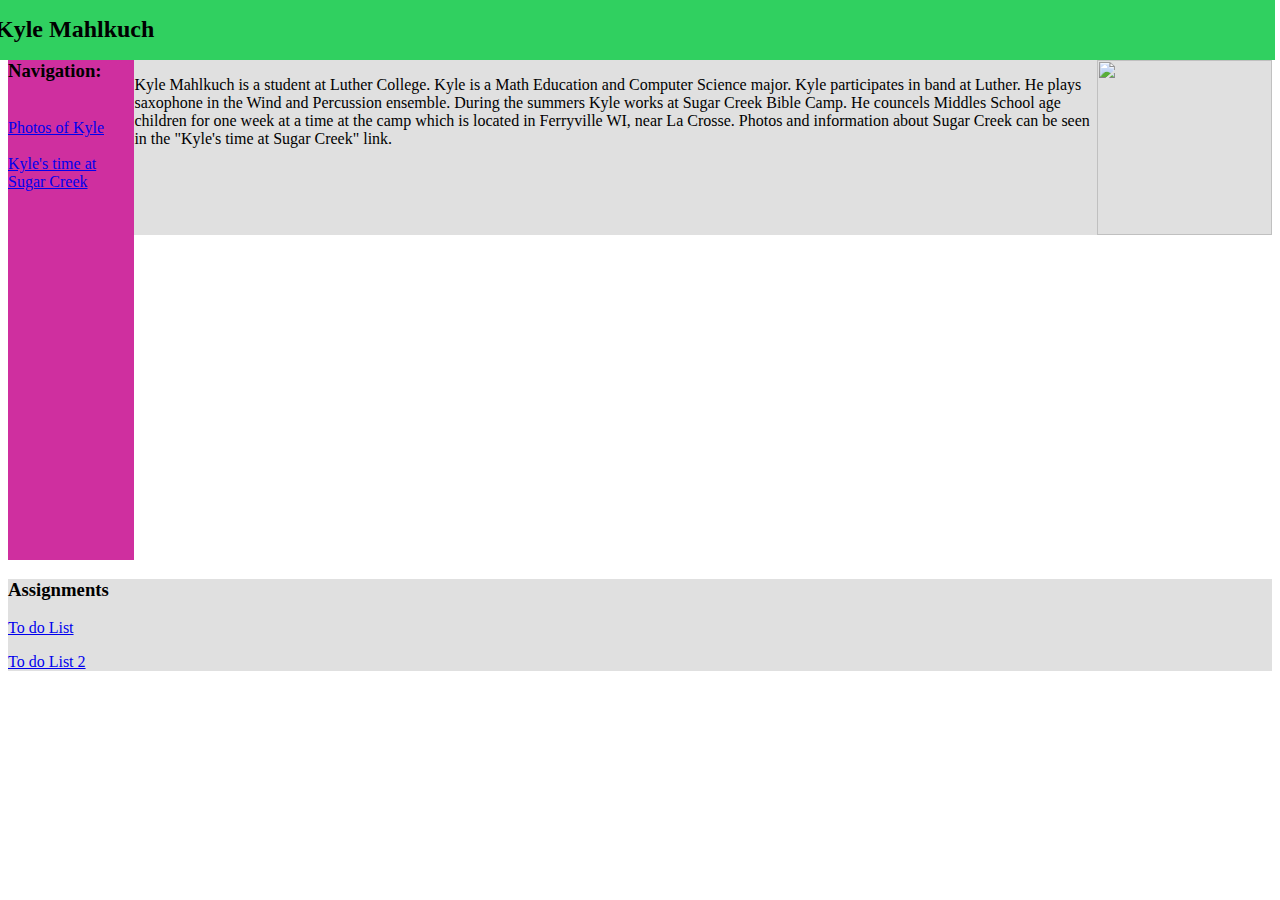
==== index.html @ 76460c1c "Update index.html" ====
<html>
<head>
  <title> Kyle Mahlkuch </title>
  <link rel="stylesheet" href="mystyle.css" type=text/css>
</head>
<body>
  <header>
    <h1>Kyle Mahlkuch </h1>
  </header>
  
  <main>
   <img id="mypic" height= 175 src="https://scontent-ord1-1.xx.fbcdn.net/hphotos-xpf1/v/t1.0-9/10603435_10204775276528755_6142378628403839113_n.jpg?oh=299ae78ee7d31d2f08c229ebebb3d7b6&oe=56782A4D">
    <p id="first">Kyle Mahlkuch is a student at Luther College.  Kyle is a Math Education and Computer Science major. 
    Kyle participates in band at Luther.  He plays saxophone in the Wind and Percussion ensemble. 
    During the summers Kyle works at Sugar Creek Bible Camp. 
    He councels Middles School age children for one week at a time at the camp which is located in Ferryville WI, near La Crosse.
    Photos and information about Sugar Creek can be seen in the "Kyle's time at Sugar Creek" link. </p>
    <br />
  </main>
  <aside>
    <h3> Navigation: </h3> <p> <br /><a href=gallery.html> Photos of Kyle </a> <br /><br /> <a href=hobby.html> Kyle's time at Sugar Creek </a> </p>
  </aside>
  <section>
    <h3> Assignments </h3>
    <p><a href=todolist.html>To do List</a></p>
    <p><a href=todo2.html>To do List 2</a></p>
  </section>  
</body>
</html>
---- mystyle.css ----
#mypic {
  float: right;
}
h1 {
  font-size: 18pt;
}
header {
  position: fixed;
  height: 60px;
  top: 0px;
  left: -5px;
  width: 100%;
  background: #30d060;
}
aside {
  height: 500px;
  width: 10%;
  background: #cf2f9f;
  margin-top: 60px;
}
p #first {
  margin-top: 180px;
}
main {
  width: 90%;
  float: right;
  margin-top: 0px;
  background-color:#e0e0e0;
}
section{
  background-color:#e0e0e0;
}
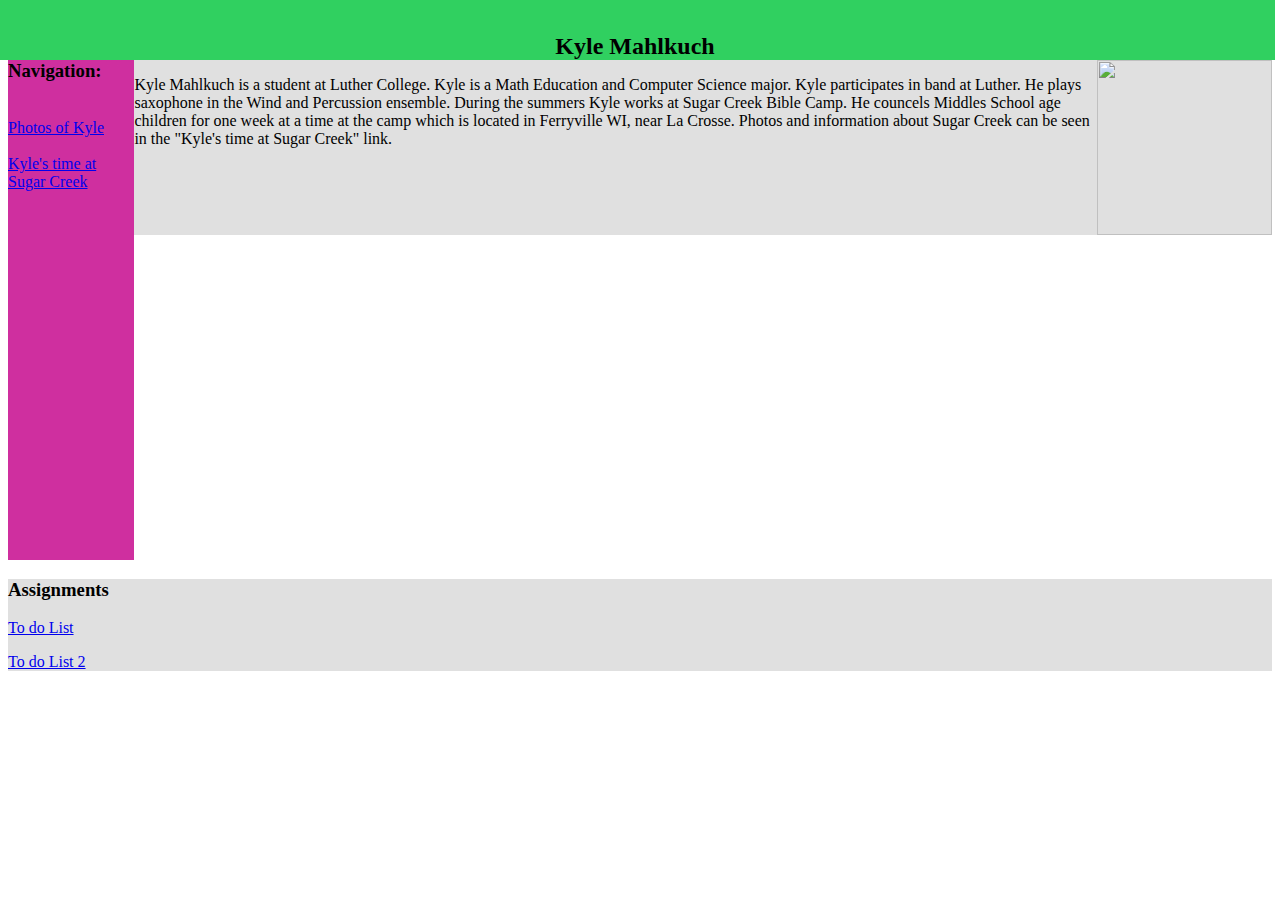
==== commit b914b86f: "Update index.html" ====
--- a/index.html
+++ b/index.html
@@ -5,7 +5,8 @@
 </head>
 <body>
   <header>
-    <h1>Kyle Mahlkuch </h1>
+    <div id=head><h1>Kyle Mahlkuch </h1></div>
+    
   </header>
   
   <main>
--- a/mystyle.css
+++ b/mystyle.css
@@ -11,6 +11,13 @@
   left: -5px;
   width: 100%;
   background: #30d060;
+}
+#head {
+  text-align:center;
+  line-height:60px;
+  width:100%;
+  height:60px;
+  font-size:18px;
 }
 aside {
   height: 500px;
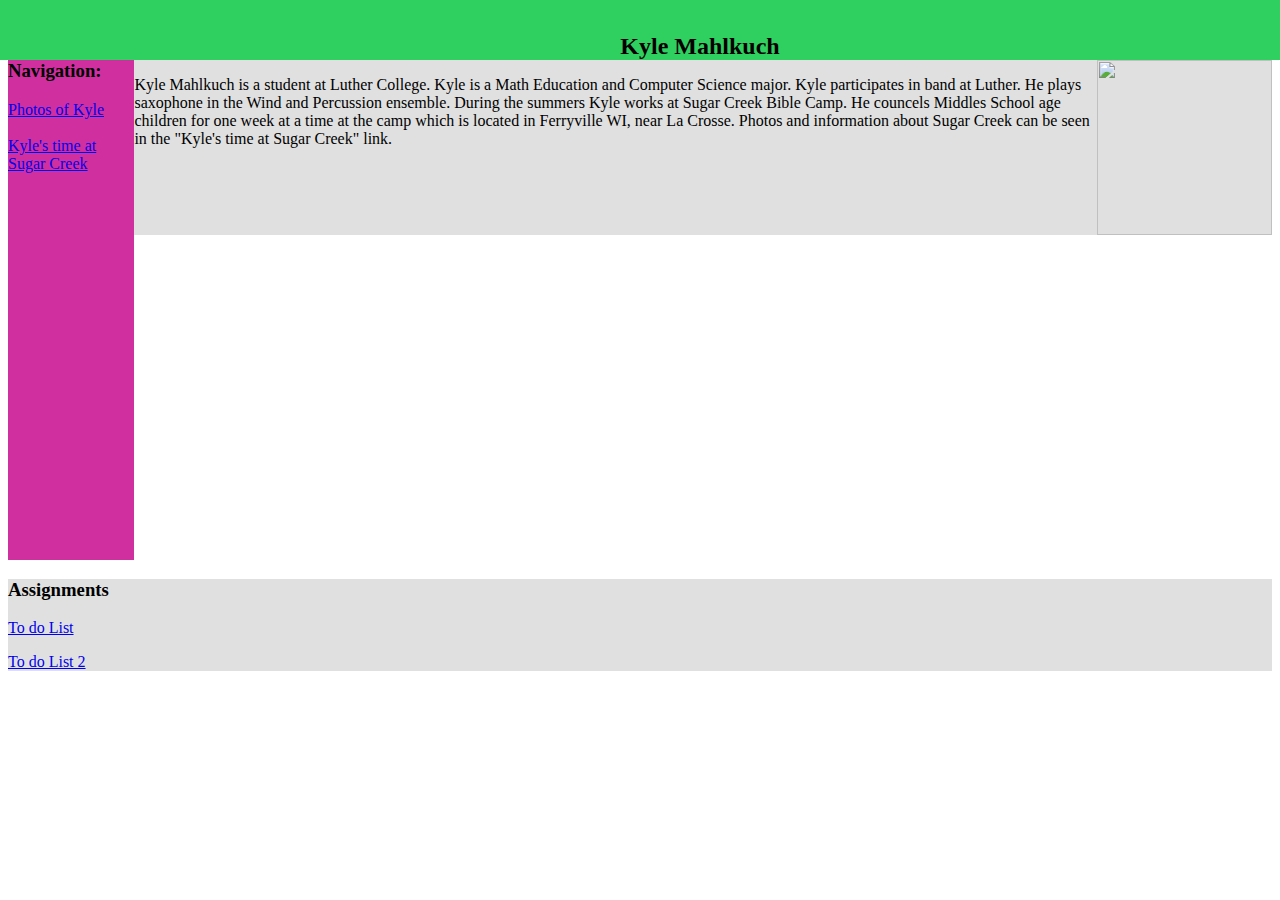
==== commit d8a63a6f: "Update index.html" ====
--- a/index.html
+++ b/index.html
@@ -19,7 +19,7 @@
     <br />
   </main>
   <aside>
-    <h3> Navigation: </h3> <p> <br /><a href=gallery.html> Photos of Kyle </a> <br /><br /> <a href=hobby.html> Kyle's time at Sugar Creek </a> </p>
+    <h3> Navigation: </h3> <p> <a href=gallery.html> Photos of Kyle </a> <br /><br /> <a href=hobby.html> Kyle's time at Sugar Creek </a> </p>
   </aside>
   <section>
     <h3> Assignments </h3>
--- a/mystyle.css
+++ b/mystyle.css
@@ -8,8 +8,8 @@
   position: fixed;
   height: 60px;
   top: 0px;
-  left: -5px;
-  width: 100%;
+  left: -4px;
+  width: 110%;
   background: #30d060;
 }
 #head {
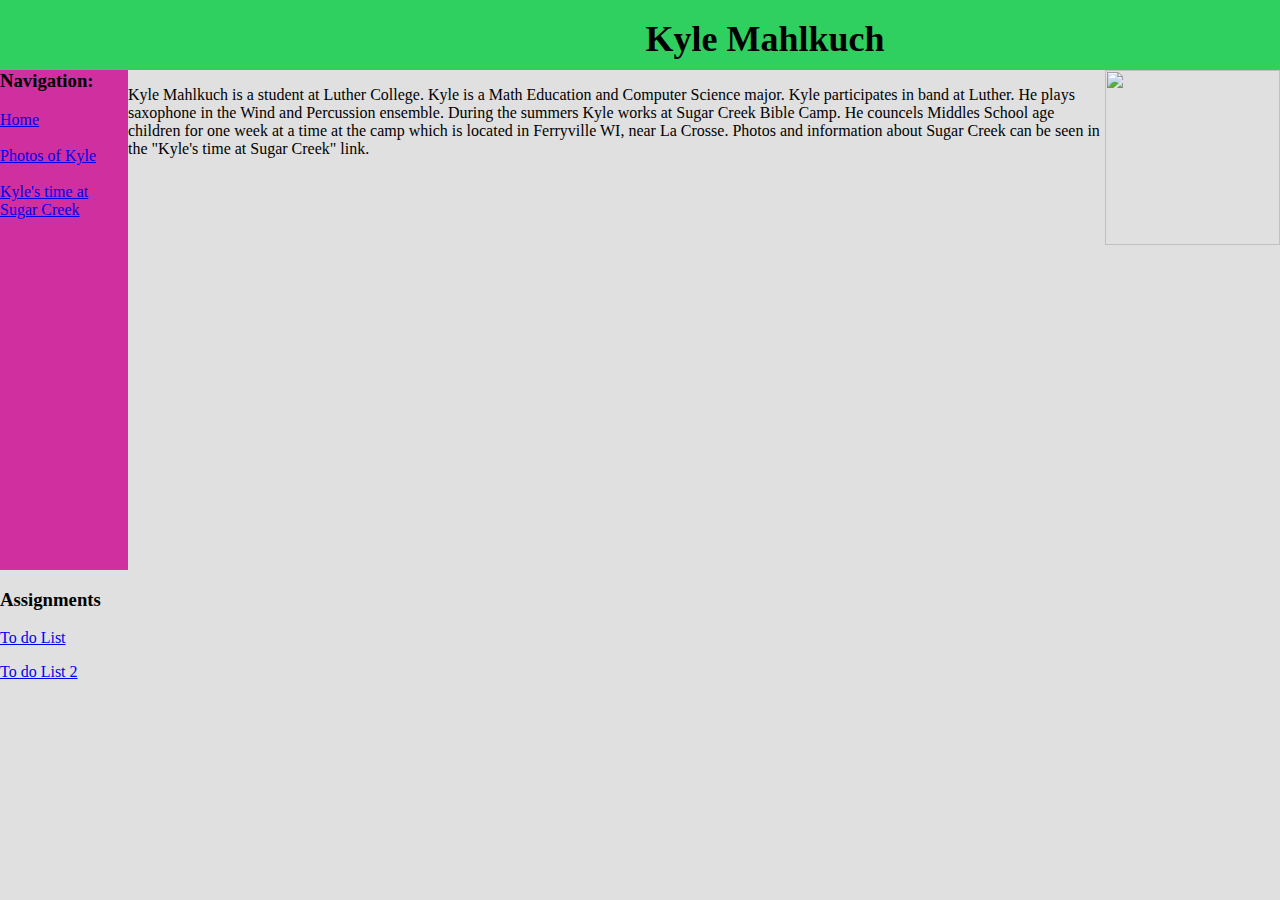
==== commit be7fd7f9: "Update index.html" ====
--- a/index.html
+++ b/index.html
@@ -19,7 +19,7 @@
     <br />
   </main>
   <aside>
-    <h3> Navigation: </h3> <p> <a href=gallery.html> Photos of Kyle </a> <br /><br /> <a href=hobby.html> Kyle's time at Sugar Creek </a> </p>
+    <h3> Navigation: </h3> <p> <a href=index.html> Home </a> <br /><br /> <a href=gallery.html> Photos of Kyle </a> <br /><br /> <a href=hobby.html> Kyle's time at Sugar Creek </a> </p>
   </aside>
   <section>
     <h3> Assignments </h3>
--- a/mystyle.css
+++ b/mystyle.css
@@ -1,29 +1,29 @@
+body {
+  background-color: #e0e0e0;
+  margin: 0px;
+}
 #mypic {
   float: right;
 }
-h1 {
-  font-size: 18pt;
-}
 header {
   position: fixed;
-  height: 60px;
+  height: 70px;
   top: 0px;
-  left: -4px;
-  width: 110%;
+  left: -3px;
+  width: 120%;
   background: #30d060;
 }
 #head {
   text-align:center;
-  line-height:60px;
+  line-height:30px;
   width:100%;
-  height:60px;
   font-size:18px;
 }
 aside {
   height: 500px;
   width: 10%;
   background: #cf2f9f;
-  margin-top: 60px;
+  margin-top: 70px;
 }
 p #first {
   margin-top: 180px;
@@ -31,6 +31,7 @@
 main {
   width: 90%;
   float: right;
+  height: 500px;
   margin-top: 0px;
   background-color:#e0e0e0;
 }
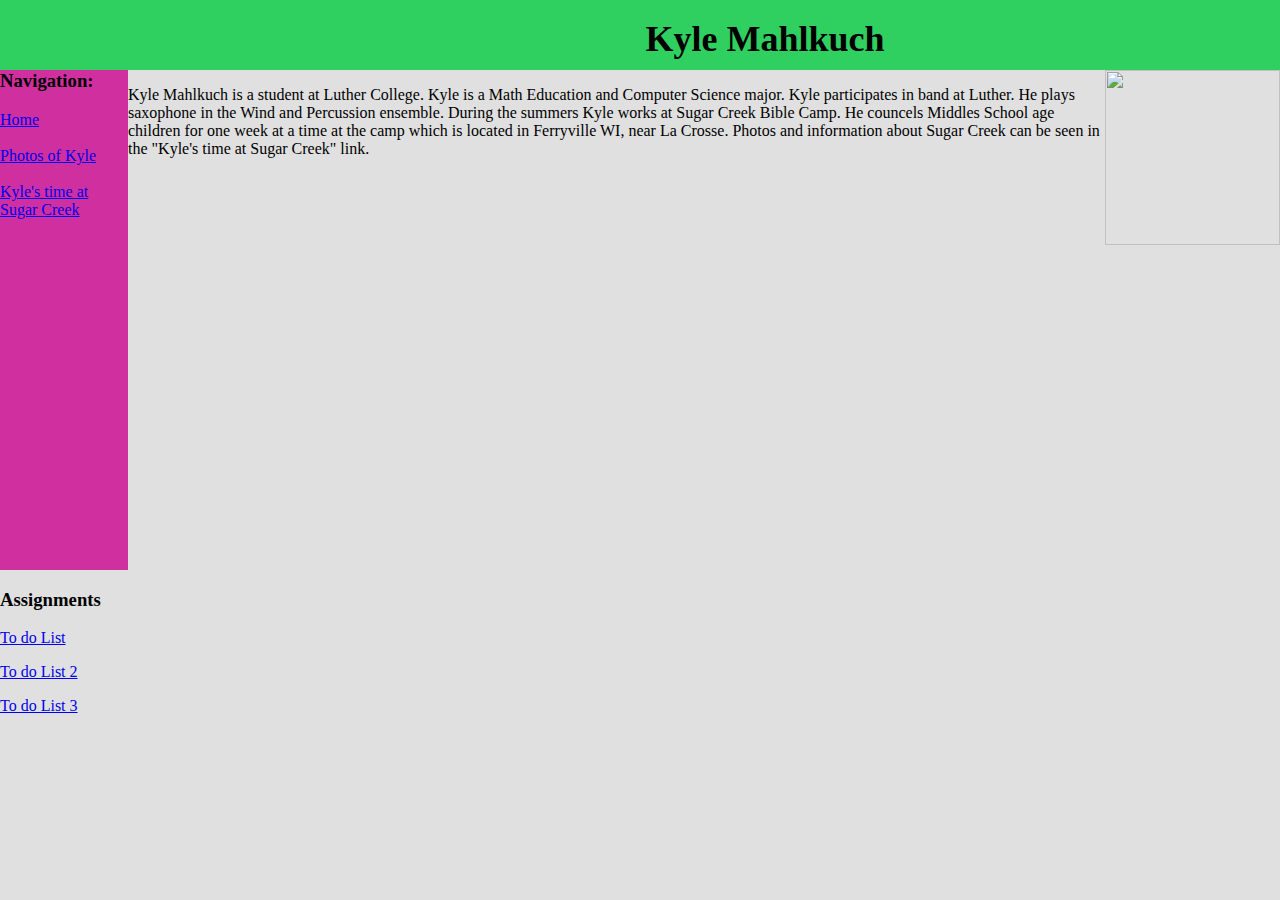
==== commit 800d2291: "Update index.html" ====
--- a/index.html
+++ b/index.html
@@ -25,6 +25,7 @@
     <h3> Assignments </h3>
     <p><a href=todolist.html>To do List</a></p>
     <p><a href=todo2.html>To do List 2</a></p>
+    <p><a href=todo3.html>To do List 3</a></p>
   </section>  
 </body>
 </html>
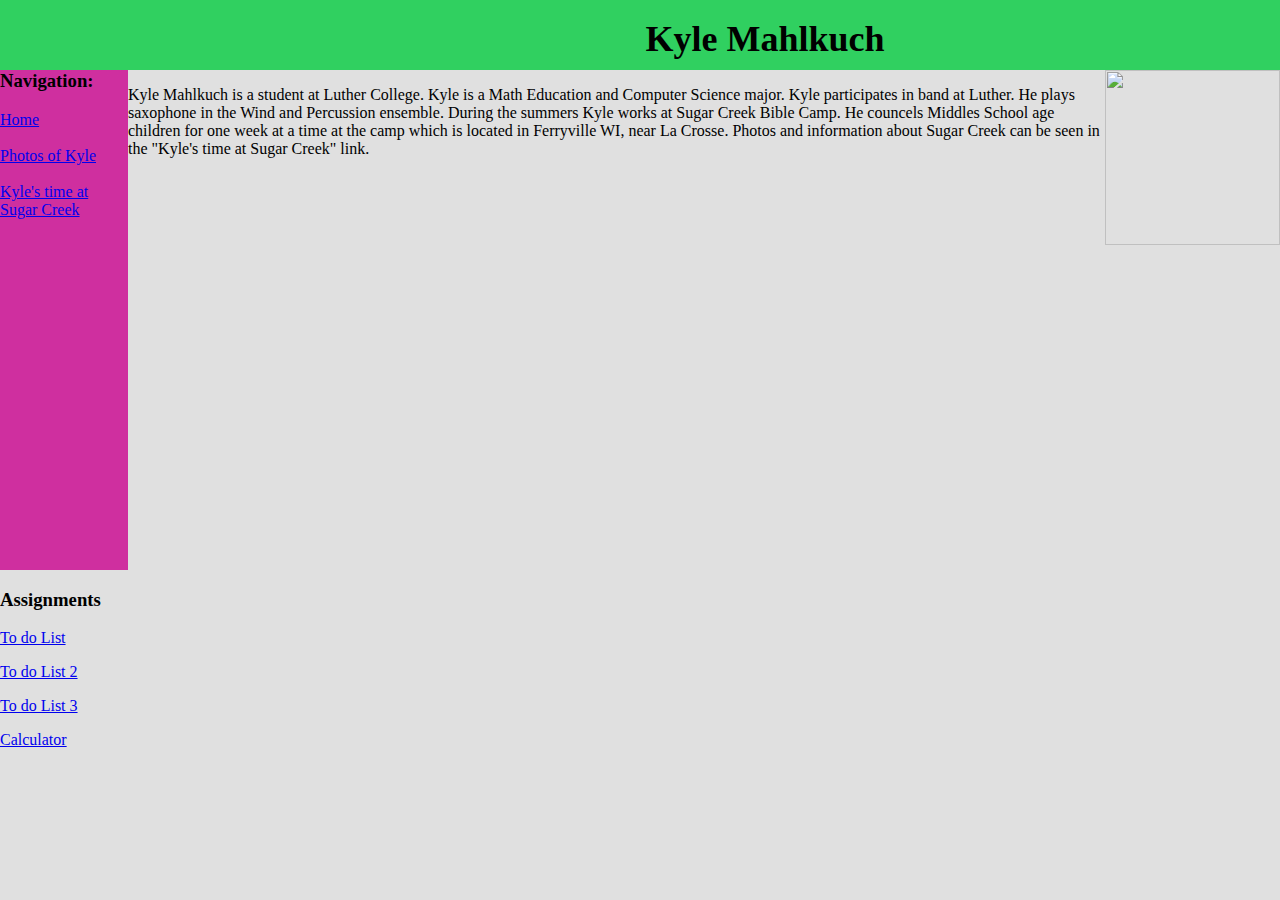
==== commit ba7f7c7b: "Update index.html" ====
--- a/index.html
+++ b/index.html
@@ -26,6 +26,7 @@
     <p><a href=todolist.html>To do List</a></p>
     <p><a href=todo2.html>To do List 2</a></p>
     <p><a href=todo3.html>To do List 3</a></p>
+    <p><a href=calculator.html>Calculator</a></p>
   </section>  
 </body>
 </html>
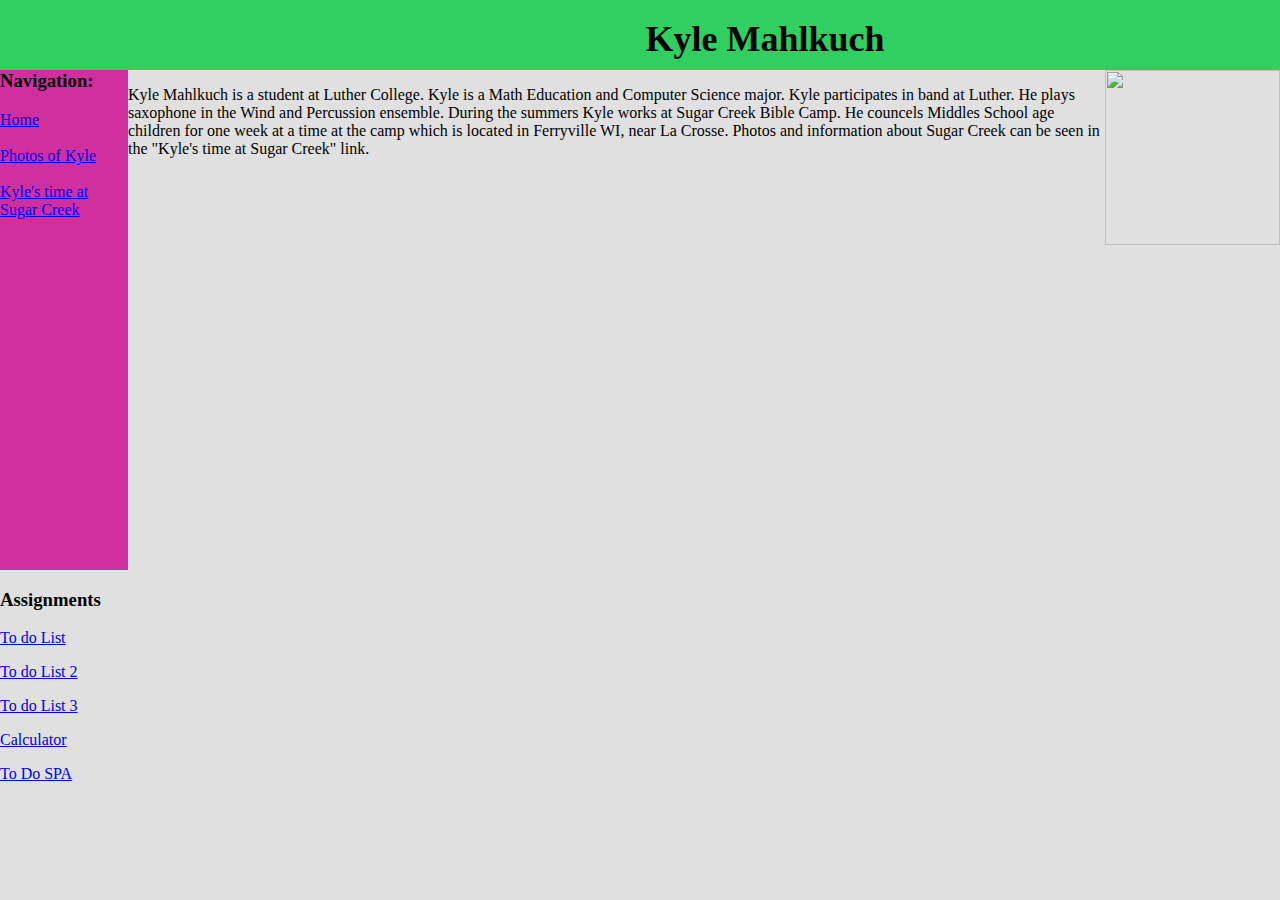
==== commit c020b56d: "Update index.html" ====
--- a/index.html
+++ b/index.html
@@ -27,6 +27,7 @@
     <p><a href=todo2.html>To do List 2</a></p>
     <p><a href=todo3.html>To do List 3</a></p>
     <p><a href=calculator.html>Calculator</a></p>
+    <p><a href=todospa.html> To Do SPA</a></p>
   </section>  
 </body>
 </html>
